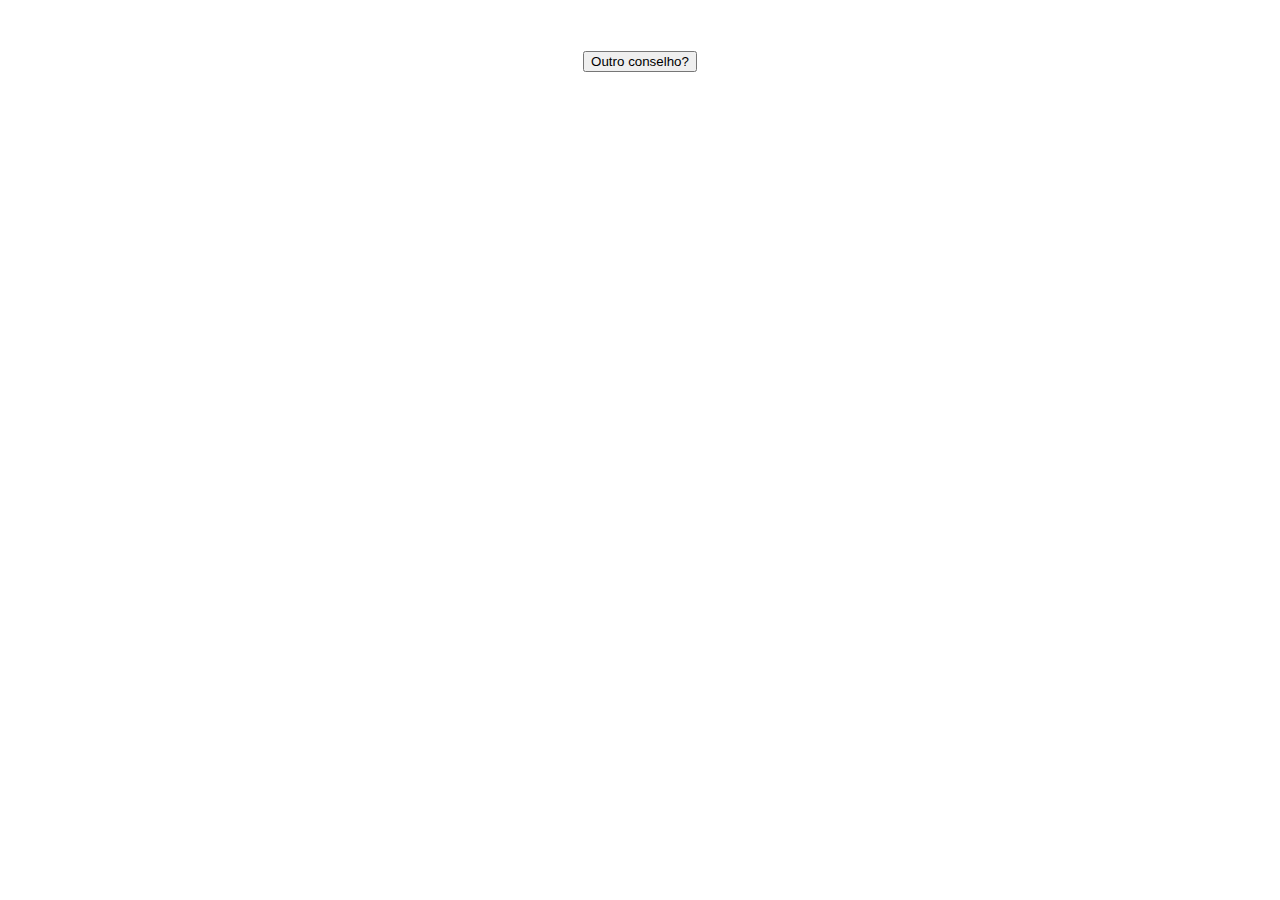
==== src/index.html @ 30eb56c6 "importado imagem readme" ====
<!DOCTYPE html>
<html lang="en">
<head>
    <meta charset="UTF-8">
    <meta name="viewport" content="width=device-width, initial-scale=1.0">
    <title>Conselho do dia</title>
    <link rel="stylesheet" href="style.css">
</head>
<body>
    <div class="centralizar-texto">
        <h1 id="conselhoConteudo">
        </h1>
    </div>
    <div class="centralizar-texto">
        <div class="botao-novo-conselho">
            <button onclick="outroConselho()">Outro conselho?</button>
        </div>

    </div>

    <script src="script.js"></script>
</body>
</html>
---- src/style.css ----
.centralizar-texto {
  display: flex;
  justify-content: center;
  align-items: center;
}
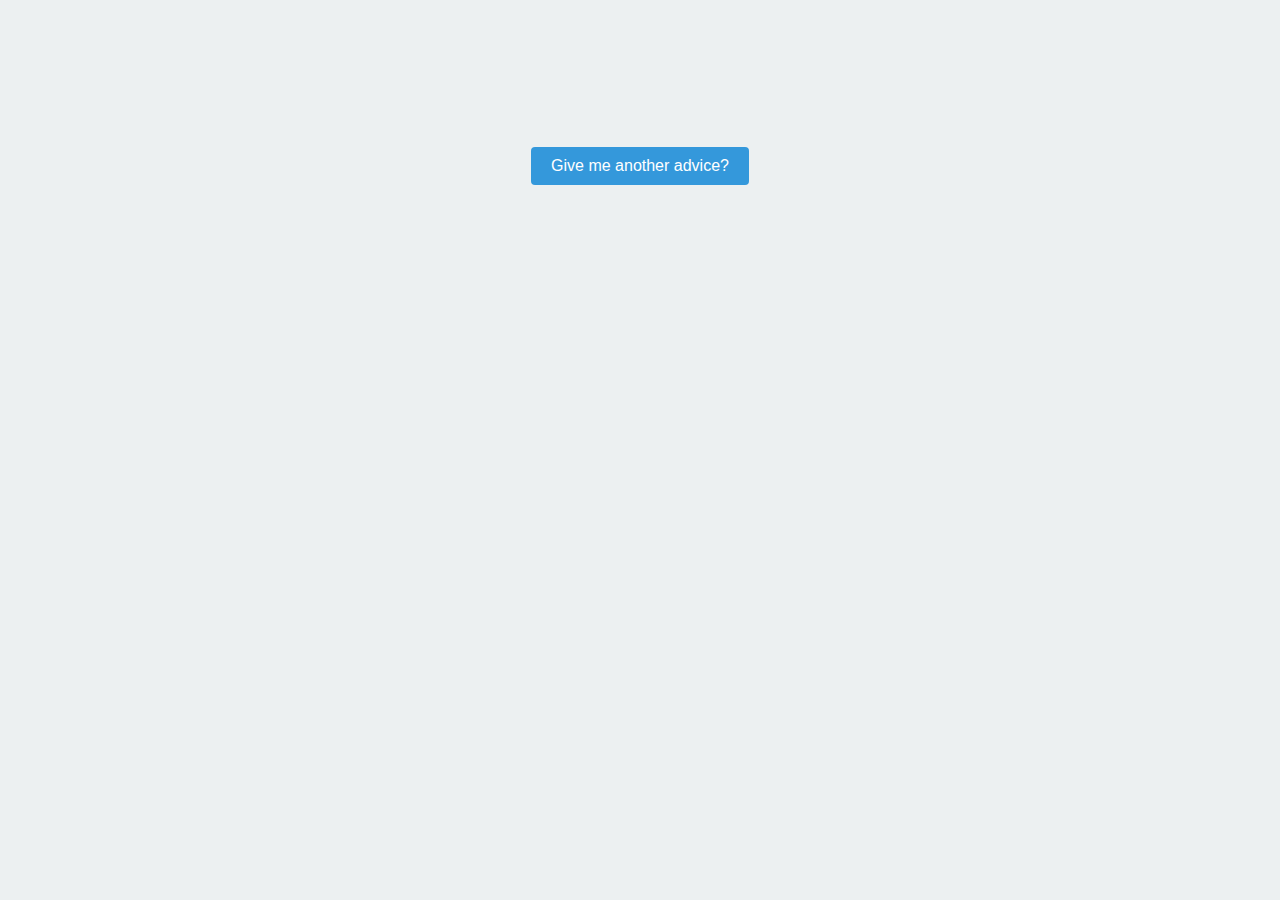
==== commit 9aa4b78f: "implementado try-catch para capturar erros no evento de clique" ====
--- a/src/index.html
+++ b/src/index.html
@@ -3,19 +3,18 @@
 <head>
     <meta charset="UTF-8">
     <meta name="viewport" content="width=device-width, initial-scale=1.0">
-    <title>Conselho do dia</title>
+    <title>Advice for you</title>
     <link rel="stylesheet" href="style.css">
 </head>
 <body>
-    <div class="centralizar-texto">
-        <h1 id="conselhoConteudo">
-        </h1>
-    </div>
-    <div class="centralizar-texto">
-        <div class="botao-novo-conselho">
-            <button onclick="outroConselho()">Outro conselho?</button>
+    <div class="margem-topo">
+        <div class="centralizar-texto">
+            <h1 id="conselhoConteudo">
+            </h1>
         </div>
-
+        <div class="centralizar-texto">
+            <button class="botao-novo-conselho" onclick="aoClicarOutroConselho()">Give me another advice?</button>
+        </div>
     </div>
 
     <script src="script.js"></script>
--- a/src/style.css
+++ b/src/style.css
@@ -1,5 +1,36 @@
+.margem-topo{
+  margin-top: 	100px;
+}
+
 .centralizar-texto {
   display: flex;
   justify-content: center;
   align-items: center;
 }
+
+.botao-novo-conselho {
+  background-color: #3498db;
+  border: none;
+  color: #fff;
+  padding: 10px 20px;
+  text-align: center;
+  text-decoration: none;
+  display: inline-block;
+  font-size: 16px;
+  margin: 4px 2px;
+  cursor: pointer;
+  border-radius: 4px;
+  transition: background-color 0.3s ease;
+}
+
+.botao-novo-conselho:hover {
+  background-color: #2980b9;
+}
+
+.botao-novo-conselho:active {
+  background-color: #1f618d;
+}
+
+body {
+  background-color: #ecf0f1;
+}
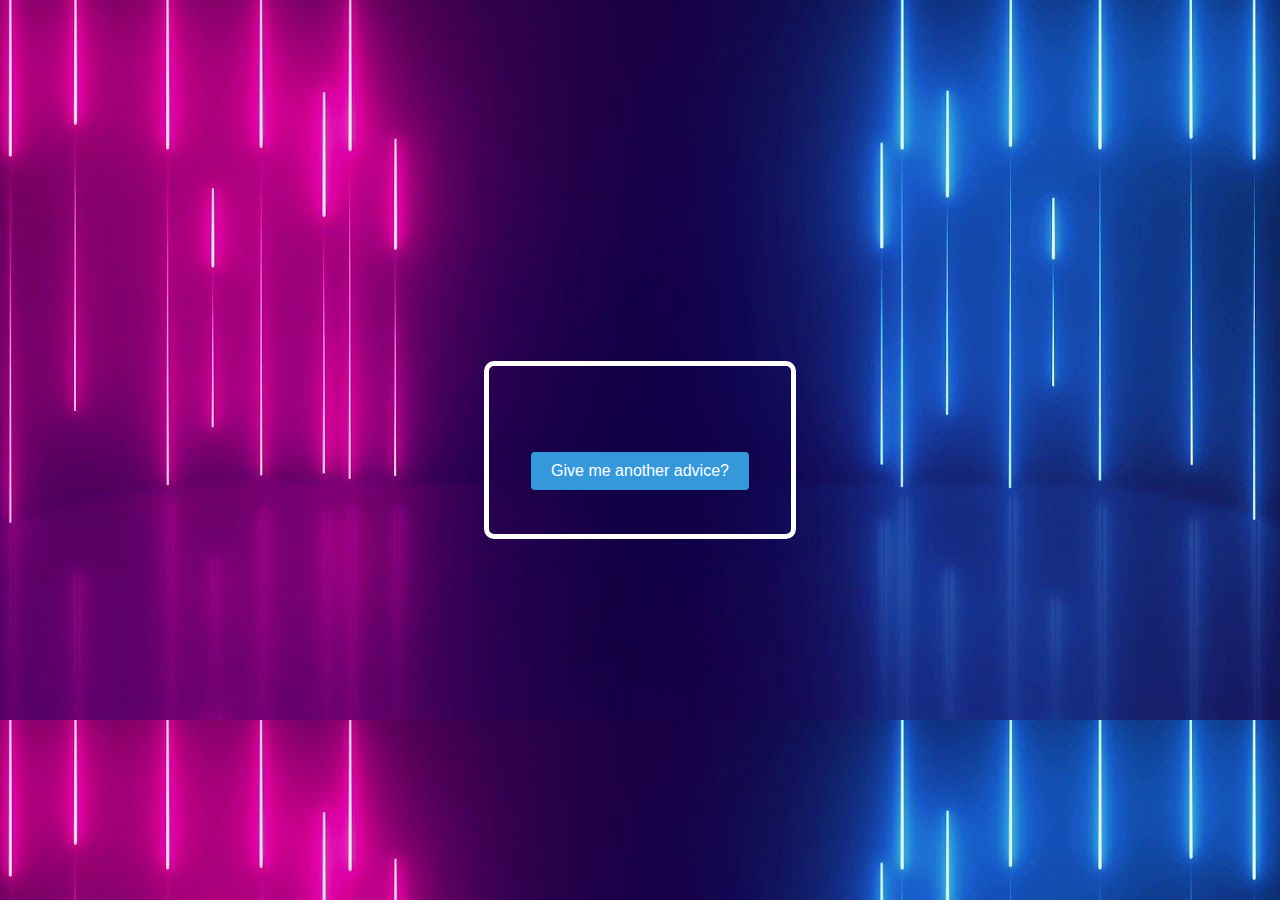
==== commit a428a647: "adicionado background e bloco com a mensagem" ====
--- a/src/index.html
+++ b/src/index.html
@@ -7,7 +7,7 @@
     <link rel="stylesheet" href="style.css">
 </head>
 <body>
-    <div class="margem-topo">
+    <div class="bloco-arredondado">
         <div class="centralizar-texto">
             <h1 id="conselhoConteudo">
             </h1>
--- a/src/style.css
+++ b/src/style.css
@@ -1,11 +1,21 @@
-.margem-topo{
-  margin-top: 	100px;
+body{
+  height: 100vh;
+  margin: 0px;
+  background-color: #ecf0f1;
+  display: flex;
+  justify-content: center;
+  align-items: center;
+
+  background-image: url('../src/assets/c46db43fbd5cdbe8a6b11a69b65940e4.jpg');
+  /* backdrop-filter: blur(5px); */
 }
 
 .centralizar-texto {
   display: flex;
   justify-content: center;
   align-items: center;
+
+  color: white;
 }
 
 .botao-novo-conselho {
@@ -31,6 +41,10 @@
   background-color: #1f618d;
 }
 
-body {
-  background-color: #ecf0f1;
-}
+.bloco-arredondado{
+  transition: width 0.3s ease, height 0.3s ease, padding 0.3s ease;
+  border: 5px solid white;
+  border-radius: 10px;
+  padding: 40px;
+  backdrop-filter: blur(15px);
+}